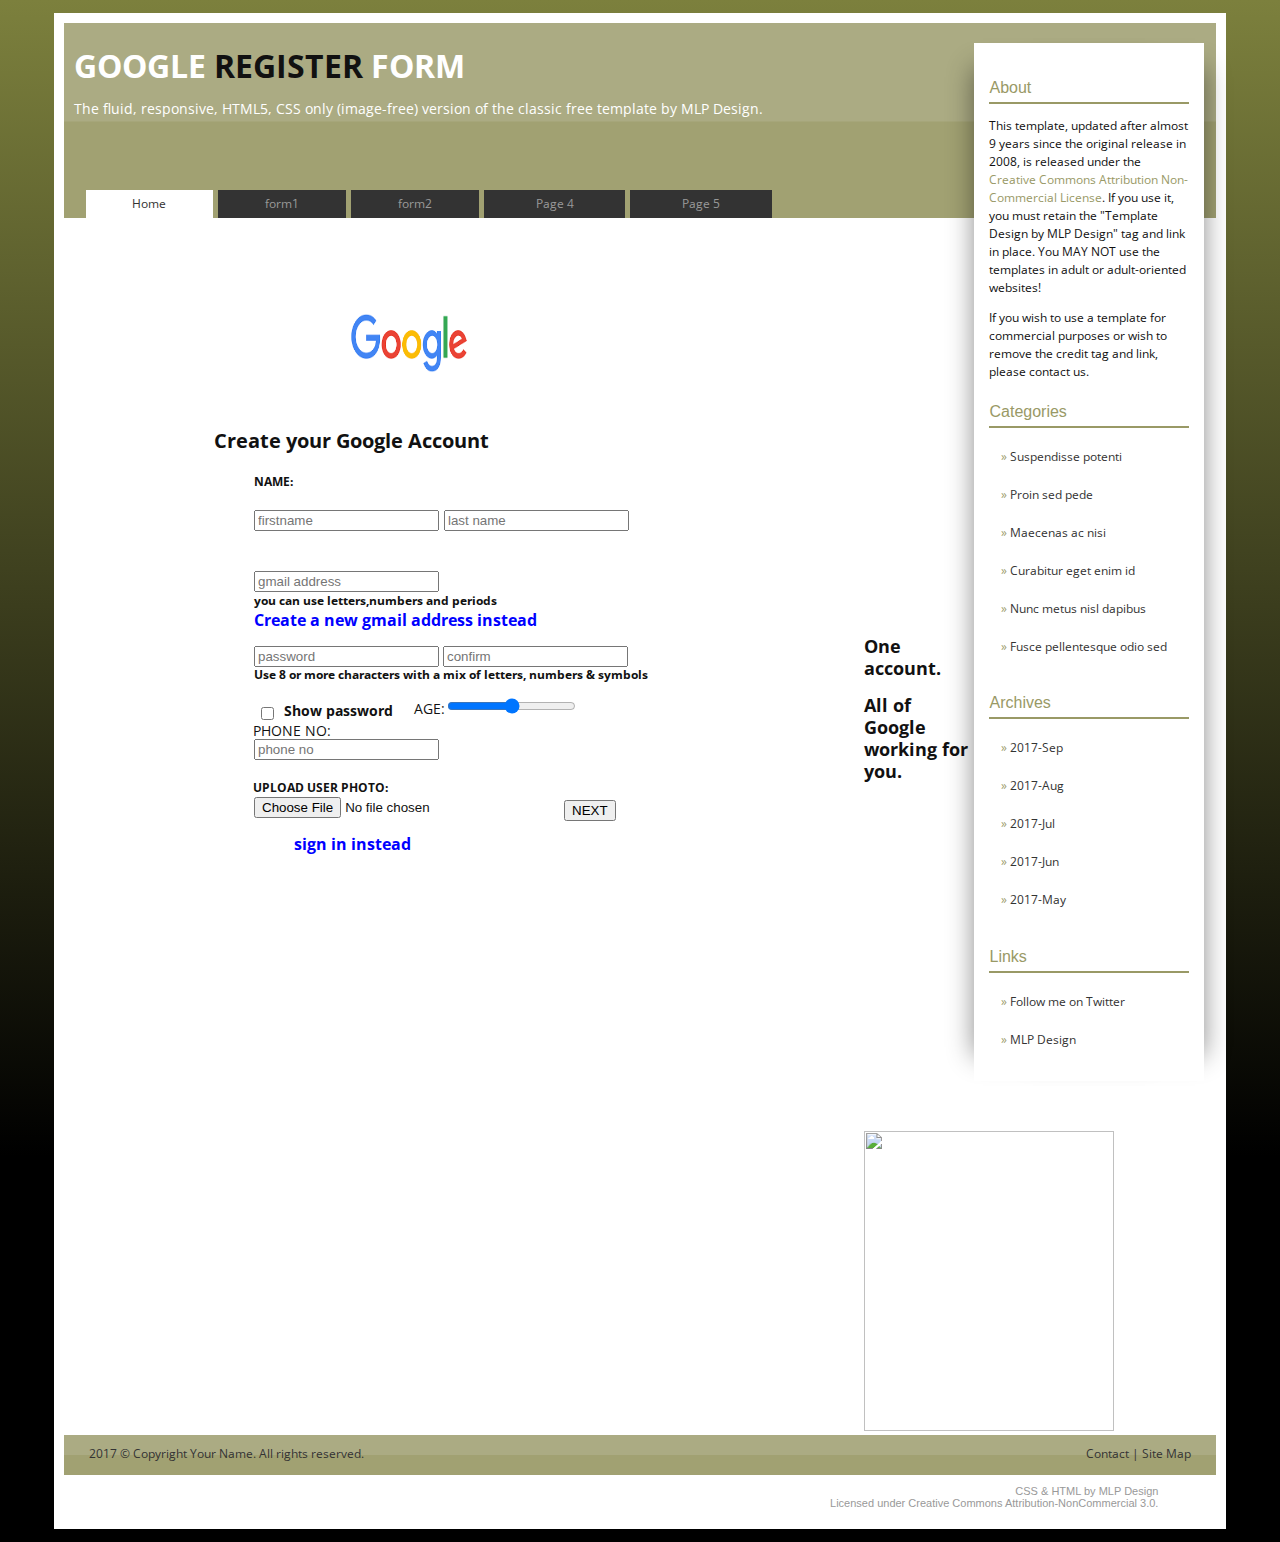
==== index1.html @ 7879889f "Add files via upload" ====
<!DOCTYPE html>
<html lang="en"dir="itr" calss="CMgTXc"> 
<head>
    <link rel="stylesheet" href="style1.css">
    <link rel="stylesheet" href="style.css">
    <script>
        function matchpass(){
            var firstpassword=document.form1.password.value;
            var secondpassword=document.form1.password2.value;
            var number=document.form1.no.value;
            var firstname=document.form1.first.value;
            var firstname=document.form1.last.value;
           
        if(firstpassword!=secondpassword ) {
            alert("password must be same")
            return false;
        }
        else if(firstpassword.search(/[A-Z]/) < 0 ){
            alert("password should contain atleast 1 uppercase letters")
            return false;
        }
        else if(firstpassword.search(/[a-z]/) < 0 ){
            alert("password should contain atleast 1 lowercase letters")
            return false;
        }
        else if(firstpassword.search(/[0-9]/) < 0 ){
            alert("password should contain atleast 1 number")
            return false;
        }
        else if(firstpassword.length= firstpassword.length<=6 ){
            alert("password should contain more than 6 char")
            return false;
        }
        else if(number.length!=10){
            alert(" phone no should contain 10 numbers")
            return false;
        }
        else if(firstname.search(/[a-z]/) < 0 || firstname.search(/[A-Z]/) < 0 || lastname.search(/[a-z]/) < 0 || lastname.search(/[A-Z]/) < 0 ){
            alert("name should contain 1 upper case and lowercase")
            return false;
        }
    }

    function strengthValidate(){
        var passwords=document.form1.password.value;
        if(passwords.length==6){
            document.getElementById("strength").innerHTML="password is weak";
            document.getElementById("strength").style.color="red";
            document.getElementById("strength-description").innerHTML="your are in high risk ";
        }
        else if(passwords.length>6 && passwords.length<8 && passwords.match(/[A-Z]/g).length >1){
                document.getElementById("strength").innerHTML="password is medium";
                document.getElementById("strength").style.color="orange";
                document.getElementById("strength-description").innerHTML="your are in low risk";
            }
        else if(passwords.length>9 && passwords.match(/[A-Z]/g).length >1 && passwords.match(/[a-z]/g).length >1){
                document.getElementById("strength").innerHTML="password is strong";
                document.getElementById("strength").style.color="green";
                document.getElementById("strength-description").innerHTML="your are in no-risk";
            }


        }
        function dnty(x) {
  var x = document.getElementById("v5").value;
  document.getElementById("demo").style.backgroundColor="pink"
        } 
            
function bnty(){
    document.getElementById("next").style.backgroundColor="white"

}


function check(){
    document.getElementById("next").style.backgroundColor="pink"

}
function dnty(val) {
  document.getElementById("demo").innerHTML = val;
}



     
    
function myFunction() {
  var x = document.getElementById("text");
  var y = document.getElementById("confirm");
  if (x.type === "password" || y.type === "password") {
    x.type = "text";
    y.type = "text";

  } else {
    x.type = "password";
    y.type = "password";
  }
}
function button(){
        document.getElementById("next").style.backgroundColor="green"
   }    
        




     
    </script>
</head>
<body>
    <!--start wrapper-->
<div id="wrapper">

    <!--start body-->
    <div id="body">
    
    <!--start header-->
    <div id="banner">
    <h1>GOOGLE <em>REGISTER </em> FORM</h1>
    <p>The fluid, responsive, HTML5, CSS only (image-free) version of the classic free template by MLP Design.</p>
    <!-- menu -->
    <label for="show-menu" class="responsive">&#9776;</label>
    <input type="checkbox" id="show-menu" role="button">
    <ul id="topnav">
    <li><a href="index.html" class="active">Home</a></li>
    <li><a href="#">form1</a></li>
    <li><a href="index2.html">form2</a></li>
    <li><a href="#">Page 4</a></li>
    <li><a href="#">Page 5</a></li>
    </ul>
    <!-- end menu -->
    </div>
    <!--end of header-->
        <!--start sidebar-->
        <div id="sidebar">
            <h2>About</h2>
            <p>This template, updated after almost 9 years since the original release in 2008, is released under the <a href="http://creativecommons.org/licenses/by-nc/3.0/">Creative Commons Attribution Non-Commercial License</a>. If you use it, you must retain the "Template Design by MLP Design" tag and link in place. You MAY NOT use the templates in adult or adult-oriented websites!</p>
            <p>If you wish to use a template for commercial purposes or wish to remove the credit tag and link, please contact us.</p>
            <h2>Categories</h2>
            <ul>
                <li><a href="#">Suspendisse potenti</a></li>
                <li><a href="#">Proin sed pede</a></li>
                   <li><a href="#">Maecenas ac nisi</a></li>
                   <li><a href="#">Curabitur eget enim id</a></li>
                   <li><a href="#">Nunc metus nisl dapibus</a></li>
                   <li><a href="#">Fusce pellentesque odio sed</a></li>
            </ul>
            <h2>Archives</h2>
            <ul>
                <li><a href="#">2017-Sep</a></li>
                <li><a href="#">2017-Aug</a></li>
                <li><a href="#">2017-Jul</a></li>
                <li><a href="#">2017-Jun</a></li>
                <li><a href="#">2017-May</a></li>
    
            </ul>
            <h2>Links</h2>
            <ul>
                <li><a href="http://twitter.com/mlpdesign">Follow me on Twitter</a></li>
                <li><a href="http://www.mlpdesign.net">MLP Design</a></li>
            </ul>		
        </div>
        <div class="clear"></div>
        <!--end of sidebar-->
    
    
<div class="c100">
    <div class="c41">
       <img src="[data-uri]" width="150" 
        height="150">
    </div>
    <div class="c1">
        <h1>Create your Google Account</h1>
    </div>
     <form name="form1" action="http://www.javatpoint.com/javascriptpages/valid.jsp" onsubmit="return matchpass()">
        <div class="c99">
            <h5>NAME:</h5>
        </div>
        <div class="c2">
        <input type="text" placeholder="firstname" id="v5" onclick="dnty(event)" name="first" >
    </div> 
    <div class="c8"> 
        
        <input type="text" placeholder="last name" id="v6" name="last"   >
    
    </div>
    <div class="c3">
        <input type="text" placeholder="gmail address">
    </div>
    <div class="c12">
        <h5>you can use letters,numbers and periods</h5>
    </div>
    <div class="c13">
        <h3>Create a new gmail address instead</h3>
    </div>
    <div class="c4">
       
             <input type="password" placeholder="password" name="password" id="text" oninput="strengthValidate()">
             <input type="password" placeholder="confirm" name="password2" id="confirm" oninput="strengthValidate()"></br>
             <p id="strength"></p>
       
    </div>
    <div class="c5">
       <h5>Use 8 or more characters with a mix of letters, numbers & symbols</h5>
    </div>
    <div class="c17">
        <input type="checkbox" onclick="myFunction() ">
    </div>
    <div class="c40">
       <h4>Show password</h4>
    </div>
    <div class="c55">
        AGE:<input type="range" oninput="dnty(this.value)">                             
        <p id="demo"></p>


    </div>
    <div class="c88">
        <p>PHONE NO:</p>
    </div>
    <div class="c90">
        <input type="text" placeholder="phone no"name="no" >
    </div>
    <div class="c67"> 
        <h5>UPLOAD USER PHOTO:</h5>
    </div>
    <div class="c66"> 
        <input type="file" id="myFile" name="filename" >
    </div>
    <div class="c6">
       <h3>sign in instead</h3>
    </div>
    <div class="c22">  
       <button onclick="button()" onmouseout="bnty()" onmouseover="check()" id="next">NEXT</button>

    </div> 
    
    
    </form>
    <div class="c23">
       <h2>        One account.</h2>
       <h2>All of Google working for you.</h2>
    </div>
    <div class="c7">
       <img src="https://ssl.gstatic.com/accounts/signup/glif/account.svg" width="250"height="300" >
    </div>
</div>
</body>
<!--start footer-->
<div id="footer">
    <span class="left">2017 &copy; Copyright <a href="#">Your Name</a>. All rights reserved.</span>
    <span class="right"><a href="#">Contact</a> | <a href="#">Site Map</a></span>
    <p class="show-footer">2017 &copy; Copyright <a href="#">Your Name</a>. All rights reserved.<br /><a href="#">Contact</a> | <a href="#">Site Map</a></p>
</div>
<!--end of footer-->	

</div>
<!--end of wrapper-->

<!--start credits-->
<!--//Under CC-NC 3.0, this portion must be left intact and must not be hidden.//-->
<div id="credits">
<span><a href="http://www.mlpdesign.net" title="CSS &amp; HTML by MLP Design.net">CSS &amp; HTML</a> by MLP Design<br />Licensed under <a rel="license" href="http://creativecommons.org/licenses/by-nc/3.0/">Creative Commons Attribution-NonCommercial 3.0</a>.</span>
</div>
<!--end of credits-->

</html>
---- style1.css ----
body {
    background-image: url('https://img.freepik.com/free-vector/white-abstract-wallpaper_23-2148830026.jpg');
  }


.c1{
    margin-left: 150px;
}
.c2{
    margin-left: 190px;
    margin-top: 5px;
}
.c8{
    margin-left: 380px;
    margin-top: -21px;
}
.c3{
    margin-left: 190px;
    margin-top: 40px;
}
.c12{
     margin-top: -19px;
     margin-left: 190px;


}
.c13{
    margin-left: 190px;
    margin-top: -20px;
    color: blue;
}    
.c4{
    margin-left: 190px;
    margin-top: 1px;
}
.c5{
    margin-left: 190px;
    margin-top: -20px;
}
.c6{
     margin-left: 230px;
     margin-top: 1px;
     color: blue;
}
.c7{
    margin-left: 800px;
    margin-top: -390px;
}
.c23{
    margin-left: 800px;
    margin-top: -200px;
}
.c22{
    margin-left: 500px;
    margin-top: -70px;
    
}
.c41{
    margin-left: 270px;
    margin-top: 50px;
    margin-bottom: -6px;
}
.c40{
    margin-left: 220px;
    margin-top: -2px;
}
.c17{
    margin-left: 193px;
    margin-bottom: -40px;
}
.c90{
    margin-left: 190px;
    margin-top: -15px;
}
.c66{
    margin-left: 190px;
    margin-top: -20px;
}
.c67{
    margin-left: 189px;
}
.c77{
    margin-left: 800px;
}
.c99{
    margin-left: 190px;
    margin-bottom: 5px;
}
.c88{
    margin-left: 189px;
    margin-top: -10px;
}
.c55{
    margin-left: 350px;
    margin-top: -43px;
}
---- style.css ----
/*  
Template Name: mlpdesign07.1 Khaki
Version: Pure CSS version
Author:webmasterneo, MLP Design
Author URI: http://www.mlpdesign.net/
*/

/* Global Settings */
@import url(https://fonts.googleapis.com/css?family=Open+Sans);
body {
background: #000;
background: -moz-linear-gradient(top, #7c803d 0%, #000000 75%, #000000 100%);
background: -webkit-gradient(left top, left bottom, color-stop(0%, #7c803d), color-stop(75%, #000000), color-stop(100%, #000000));
background: -webkit-linear-gradient(top, #7c803d 0%, #000000 75%, #000000 100%);
background: -o-linear-gradient(top, #7c803d 0%, #000000 75%, #000000 100%);
background: -ms-linear-gradient(top, #7c803d 0%, #000000 75%, #000000 100%);
background: linear-gradient(to bottom, #7c803d 0%, #000000 75%, #000000 100%);
filter: progid:DXImageTransform.Microsoft.gradient( startColorstr='#7c803d', endColorstr='#000000', GradientType=0 );
	color: #111;
	margin: 0;
	font-family: 'Open Sans', sans-serif;
	font-size: 14px;
	line-height: 18px;
	min-width: 600px;
}
h1 {
	font-size: 20px;
	line-height: 24px;
}
h2 {
	font-size: 18px;
	line-height: 22px;
}
h3 {
	font-size: 16px;
	line-height: 20px;
}
a {
	background-color: inherit;
	color: #996;
	text-decoration: none;
}
a:hover {
	text-decoration: underline;
}
blockquote {
	background-color: inherit;
	color: #999;
	font: italic 15px "Times New Roman", serif;
	border-left: 5px solid #996;
	padding: 2px 15px;
}

/* Wrapper Settings */
#wrapper {
	background: #fff;
	border: none;
	padding: 10px;
	margin: 1% auto;
	width: 90%;
}

#body {
	margin: 0;
}

#container {
	padding: 0;
	margin: 0;
	}

/* Other Settings*/

#banner {
	position: relative;
	padding: 10px;
	height: 175px;
	border: 0px;
	color: #fff;
	background: #abab83;
	background: -moz-linear-gradient(top, #abab83 0%, #abab83 0%, #abab83 50%, #a1a172 51%, #a1a172 100%);
	background: -webkit-gradient(left top, left bottom, color-stop(0%, #abab83), color-stop(0%, #abab83), color-stop(50%, #abab83), color-stop(51%, #a1a172), color-stop(100%, #a1a172));
	background: -webkit-linear-gradient(top, #abab83 0%, #abab83 0%, #abab83 50%, #a1a172 51%, #a1a172 100%);
	background: -o-linear-gradient(top, #abab83 0%, #abab83 0%, #abab83 50%, #a1a172 51%, #a1a172 100%);
	background: -ms-linear-gradient(top, #abab83 0%, #abab83 0%, #abab83 50%, #a1a172 51%, #a1a172 100%);
	background: linear-gradient(to bottom, #abab83 0%, #abab83 0%, #abab83 50%, #a1a172 51%, #a1a172 100%);
	filter: progid:DXImageTransform.Microsoft.gradient( startColorstr='#abab83', endColorstr='#a1a172', GradientType=0 );
}

#banner h1 {
	font-size: 32px;
}

#banner h1 em {
	font-style: normal;
	text-decoration: none;
	color: #111;
}

#show-menu {
	display: none;
}
.responsive {
	background-color: inherit;
	color: #fff;
	text-align: left;
	font-weight: normal;
	font-size: 1.5em;
	padding: 0;
	position: absolute;
	top: 80%;
	display: none;
}

ul#topnav {
	list-style-type: none;
	margin: 0 0 0 1%;
	display: table;
	padding: 0;
	overflow: hidden;
	width: 60%;
	position: absolute;
	bottom: 0;
}

ul#topnav li {
	display: table-cell;
	text-align: center;
}

ul#topnav li a {
	background: #333;
	color: #999;
	border: none;
	display: block;
	margin-right: 5px;
	padding: 5px 0px;
	text-decoration: none;
	font-size: 12px;
}

ul#topnav li a.active,
ul#topnav li a.active:hover {
	background: #fff;
	color: #333;
}

ul#topnav li a:hover {
	background: #cc9;
	color: #111;
}

#sidebar {
	background: #fff;
	float: right;
	width: 200px;
	margin: -175px 1% 50px auto;
	padding: 15px;
	font-size: 12px;
	-webkit-box-shadow: 25px 0px 25px -25px rgba(0, 0, 0, 0.45),
		-25px 0px 25px -25px rgba(0, 0, 0, 0.45);
	-moz-box-shadow: 25px 0px 25px -25px rgba(0, 0, 0, 0.45),
		-25px 0px 25px -25px rgba(0, 0, 0, 0.45);
	box-shadow: 25px 0px 25px -25px rgba(0, 0, 0, 0.45),
		-25px 0px 25px -25px rgba(0, 0, 0, 0.45);
	position: relative;
}

#sidebar h2 {
	background-color: inherit;
	color: #996;
	font: normal 16px Arial, sans-serif;
	border-bottom: 2px solid #996;
	padding: 8px 0 5px 0;
}

#sidebar ul {
	list-style: none;
	padding: 2px;
	margin: 0;
}

#sidebar ul li {
	list-style-position: inside;
	padding: 0 0 10px 20px;
	text-indent: -1em;
}

#sidebar ul li a {
	background-color: inherit;
	color: #333;
	text-decoration: none;
	padding: 5px 2px;
	display: block;
}

#sidebar ul li a:hover {
	background-color: #cc9;
	color: #fff;
}

#sidebar ul li a:before {
	content: "\00BB  ";
	color: #996;
}

#content {
	text-align: left;
	padding: 20px;
	margin-right: 245px;
}

#content h1 {
	font: normal 18px Arial, sans-serif;
	padding: 0;
}

#content ul {
	list-style: none;
}

#content ul li {
	padding: 2px 0 2px 10px;
	margin: 0;
}

#content ul li:before {
	content: "\00BB  ";
	color: #996;
}

#content .item {
	line-height: 1.25em;
	margin: 0;
}

#content .item p {
	text-align: justify;
}

#content .item span {
	background-color: inherit;
	color: #999;
	font-size: 11px;
}

#footer {
	padding: 10px;
	height: 20px;
	border: 0px;
	color: #333;
	font-size: 12px;
	background: #abab83;
	background: -moz-linear-gradient(top, #abab83 0%, #abab83 0%, #abab83 50%, #a1a172 51%, #a1a172 100%);
	background: -webkit-gradient(left top, left bottom, color-stop(0%, #abab83), color-stop(0%, #abab83), color-stop(50%, #abab83), color-stop(51%, #a1a172), color-stop(100%, #a1a172));
	background: -webkit-linear-gradient(top, #abab83 0%, #abab83 0%, #abab83 50%, #a1a172 51%, #a1a172 100%);
	background: -o-linear-gradient(top, #abab83 0%, #abab83 0%, #abab83 50%, #a1a172 51%, #a1a172 100%);
	background: -ms-linear-gradient(top, #abab83 0%, #abab83 0%, #abab83 50%, #a1a172 51%, #a1a172 100%);
	background: linear-gradient(to bottom, #abab83 0%, #abab83 0%, #abab83 50%, #a1a172 51%, #a1a172 100%);
	filter: progid:DXImageTransform.Microsoft.gradient( startColorstr='#abab83', endColorstr='#a1a172', GradientType=0 );
	clear: both;
}

#footer a {
	background-color: inherit;
	color: #333;
}

#footer a:hover {
	background-color: inherit;
	color: #fff;
	text-decoration: none;
}

#footer span.left {
	text-align: left;
	padding-left: 15px;
	float: left;
}

#footer span.right {
	text-align: right;
	padding-right: 15px;
	float: right;
}

#footer p.show-footer {
	margin: 0;
	display: none;
}

#credits {
	width: 90%;
	background-color: inherit;
	color: #999;
	position: relative;
	bottom: 0;
	padding: 10px 0;
	font: normal 11px Arial, sans-serif;
	text-align: right;
	margin: 0 auto;
}

#credits a {
	background-color: inherit;
	color: #999;
	text-decoration: none;
}

#credits a:hover {
	background-color: inherit;
	color: #fff;
	text-decoration: none;
}

/* Begin responsive styles */
@media screen and (max-width : 700px){

body { font-size:12px; }
blockquote {
	font-size: 13px;
	border-left-width: 3px;
	padding: 1px 5px 1px 10px;
	margin: 0;
}
/* banner */
/*#banner { height:170px;}*/
#banner h1 {font-size:28px;}
#banner p {width:60%;}

/* menu */
ul#topnav {display:none;}
.responsive { display:block;}
#show-menu:checked ~ ul#topnav {display: block; position: absolute; top:100%; width:50%; margin:0 0 0 -8%; overflow:visible;}
ul#topnav li { display: block; text-align:left; margin:0 0 1px 15%;}
ul#topnav li a { padding-left:20px; border-radius: 0px; -moz-border-radius: 0px; -webkit-border-radius: 0px; font-size:10px;}
/*ul#topnav li a:hover { background: rgba(255,0,85,1); color:rgba(255,255,255,255);}*/
ul#topnav li a.active, ul#topnav li a.active:hover {    background: #eee;  color: #000;}


/* sidebar */
#sidebar { width: 28%; padding:5px; font-size:10px; line-height:1.25em; }
#sidebar h2 { font-size:12px; }

/* content */
#content { margin-right: 33%;}
#content h1 { font-size:14px; font-weight:bold;}
#content .item span { font-size:10px;}
#content ul {margin-left:0; padding-left:0;}
#content ul li {margin-left:0; padding-left:0;}


/* footer */
#footer { font-size:10px; text-align: center; padding-bottom:20px;}
#footer span {display:none;}
#footer p.show-footer {display: block; }
#credits { font-size:80%; text-align:center;}
}
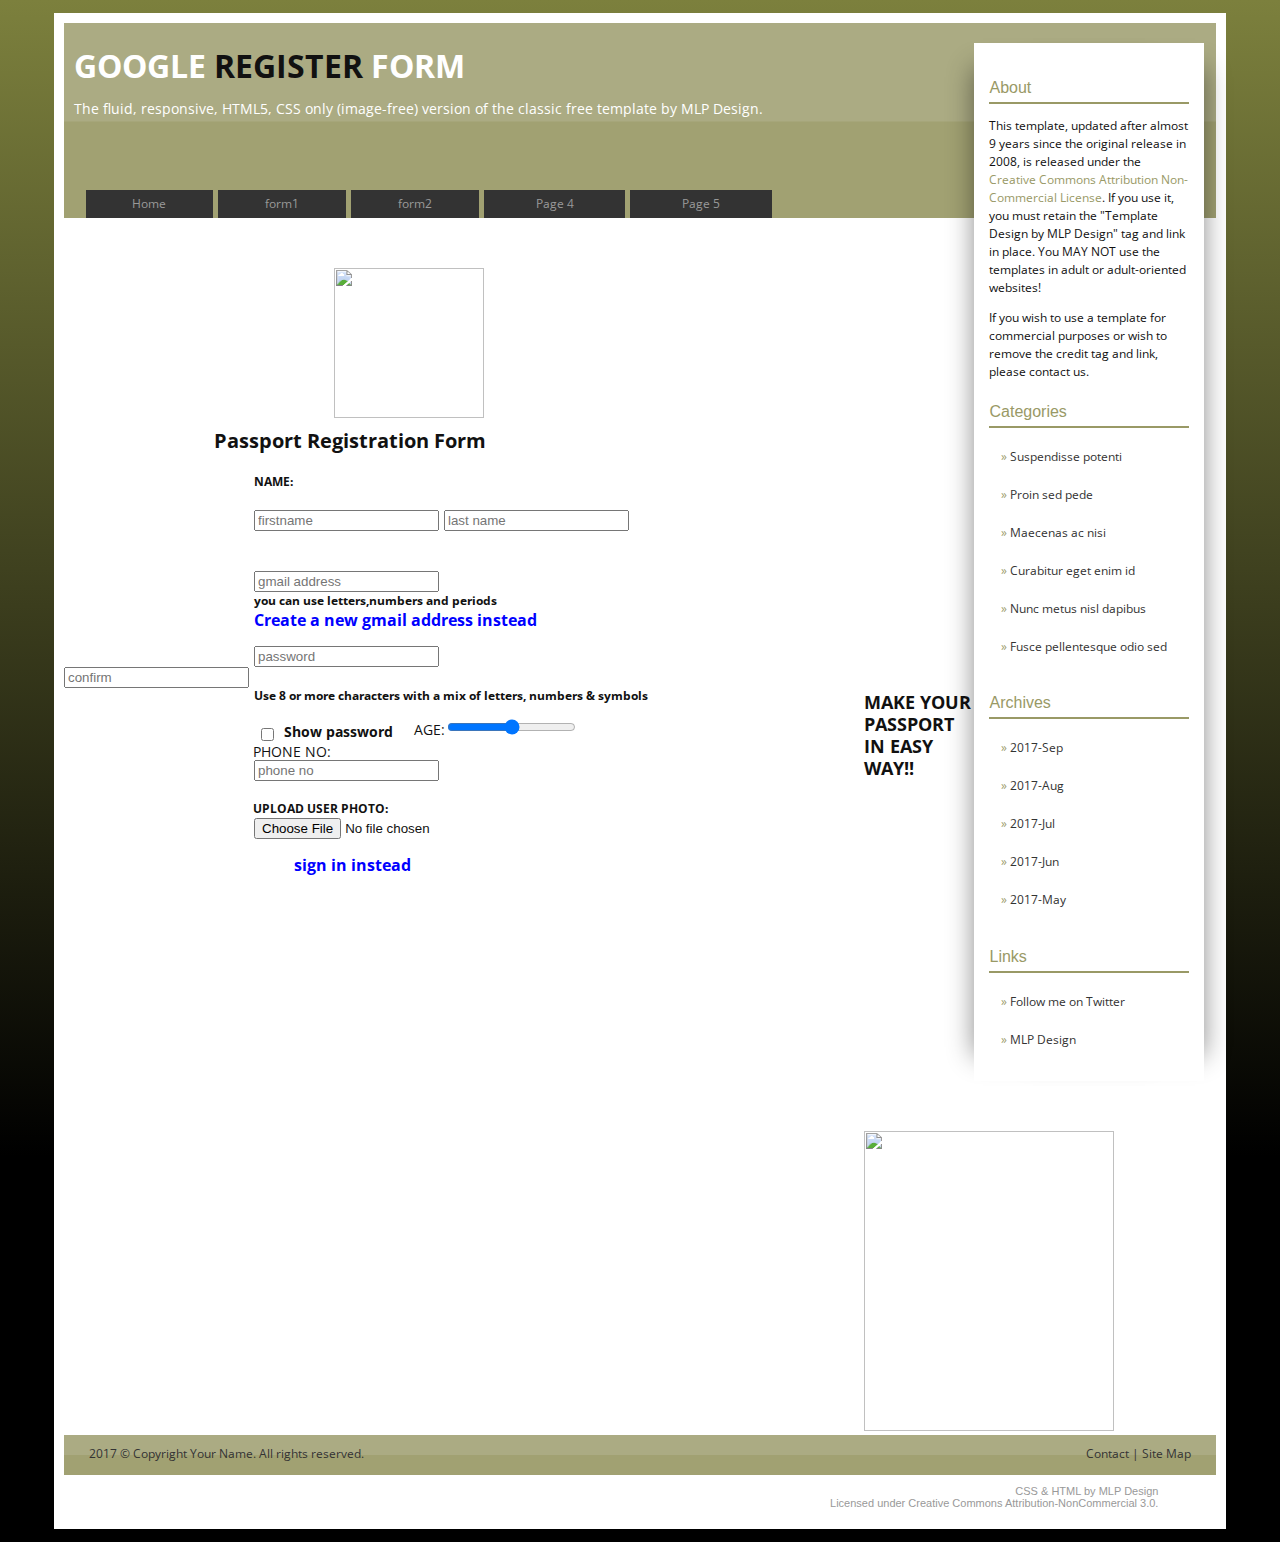
==== commit 4c57e5d3: "Update index1.html" ====
--- a/index1.html
+++ b/index1.html
@@ -122,10 +122,10 @@
     <label for="show-menu" class="responsive">&#9776;</label>
     <input type="checkbox" id="show-menu" role="button">
     <ul id="topnav">
-    <li><a href="index.html" class="active">Home</a></li>
-    <li><a href="#">form1</a></li>
+    <li><a href="index.html">Home</a></li>
+    <li><a href="index1.html">form1</a></li>
     <li><a href="index2.html">form2</a></li>
-    <li><a href="#">Page 4</a></li>
+    <li><a href="index3.html">Page 4</a></li>
     <li><a href="#">Page 5</a></li>
     </ul>
     <!-- end menu -->
@@ -166,26 +166,26 @@
     
 <div class="c100">
     <div class="c41">
-       <img src="[data-uri]" width="150" 
+       <img src="https://img.freepik.com/premium-vector/letter-c-ornamental-luxury-golden-logo-design-vector-illustration_593430-66.jpg?w=740" width="150" 
         height="150">
     </div>
     <div class="c1">
-        <h1>Create your Google Account</h1>
+        <h1>Passport Registration Form</h1>
     </div>
      <form name="form1" action="http://www.javatpoint.com/javascriptpages/valid.jsp" onsubmit="return matchpass()">
         <div class="c99">
             <h5>NAME:</h5>
         </div>
         <div class="c2">
-        <input type="text" placeholder="firstname" id="v5" onclick="dnty(event)" name="first" >
+        <input type="text" placeholder="firstname" id="v5" class="userdata" onclick="dnty(event)" name="first" >
     </div> 
     <div class="c8"> 
         
-        <input type="text" placeholder="last name" id="v6" name="last"   >
+        <input type="text" placeholder="last name" id="v6" class="userdata"  name="last"   >
     
     </div>
     <div class="c3">
-        <input type="text" placeholder="gmail address">
+        <input type="text" class="userdata"  placeholder="gmail address">
     </div>
     <div class="c12">
         <h5>you can use letters,numbers and periods</h5>
@@ -195,8 +195,10 @@
     </div>
     <div class="c4">
        
-             <input type="password" placeholder="password" name="password" id="text" oninput="strengthValidate()">
-             <input type="password" placeholder="confirm" name="password2" id="confirm" oninput="strengthValidate()"></br>
+             <input type="password" placeholder="password" class="userdata"  name="password" id="text" oninput="strengthValidate()">
+    </div>
+    <div class="c08899">
+             <input type="password" placeholder="confirm" class="userdata" name="password2" id="confirm" oninput="strengthValidate()"></br>
              <p id="strength"></p>
        
     </div>
@@ -204,7 +206,7 @@
        <h5>Use 8 or more characters with a mix of letters, numbers & symbols</h5>
     </div>
     <div class="c17">
-        <input type="checkbox" onclick="myFunction() ">
+        <input type="checkbox"  onclick="myFunction() ">
     </div>
     <div class="c40">
        <h4>Show password</h4>
@@ -219,7 +221,7 @@
         <p>PHONE NO:</p>
     </div>
     <div class="c90">
-        <input type="text" placeholder="phone no"name="no" >
+        <input type="text" class="userdata"  placeholder="phone no"name="no" >
     </div>
     <div class="c67"> 
         <h5>UPLOAD USER PHOTO:</h5>
@@ -231,18 +233,17 @@
        <h3>sign in instead</h3>
     </div>
     <div class="c22">  
-       <button onclick="button()" onmouseout="bnty()" onmouseover="check()" id="next">NEXT</button>
+       
 
     </div> 
     
     
     </form>
     <div class="c23">
-       <h2>        One account.</h2>
-       <h2>All of Google working for you.</h2>
+       <h2>MAKE YOUR PASSPORT IN EASY WAY!!</h2>
     </div>
     <div class="c7">
-       <img src="https://ssl.gstatic.com/accounts/signup/glif/account.svg" width="250"height="300" >
+       <img src="https://media.istockphoto.com/id/157383627/photo/passport-and-visa-stamps.jpg?b=1&s=170667a&w=0&k=20&c=Jlwa-88KysIUIaKS-eM5HW63xLkVC-ilzWPYzUM_OjE=" width="250"height="300" >
     </div>
 </div>
 </body>
@@ -264,4 +265,4 @@
 </div>
 <!--end of credits-->
 
-</html>+</html>
